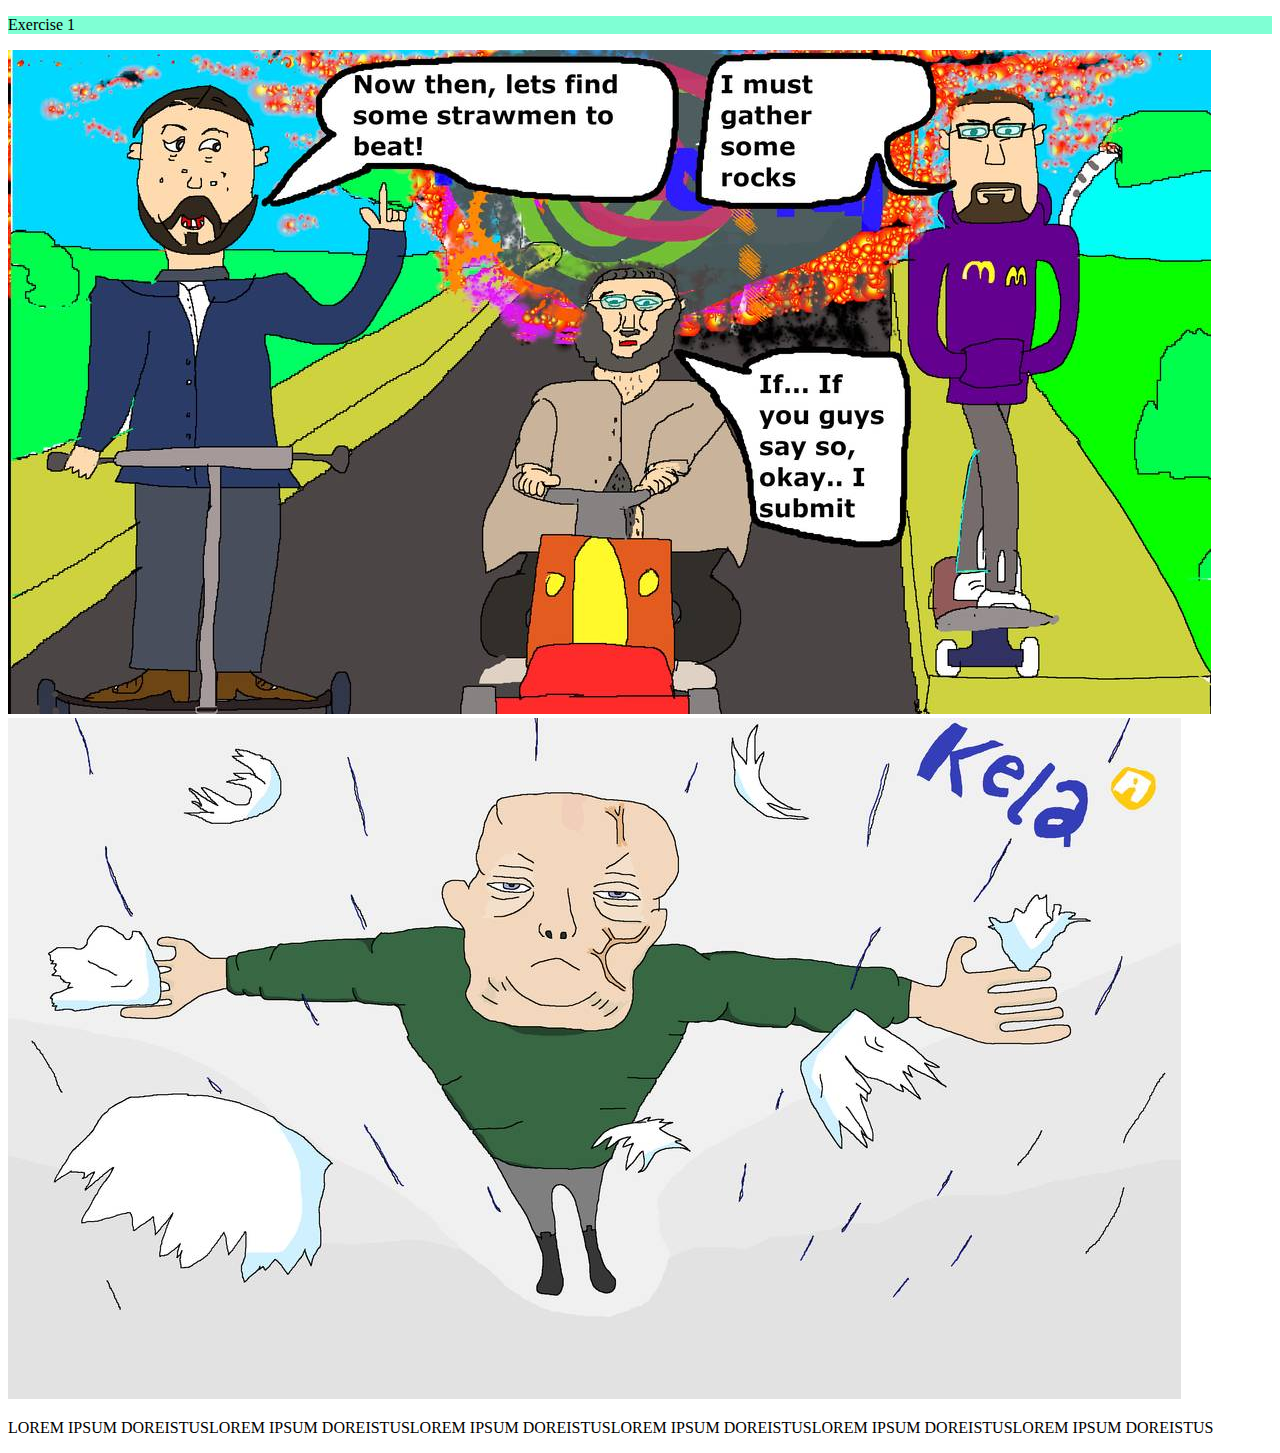
==== html/exc1.html @ 035c52de "Initial commit" ====
<!DOCTYPE html>
<html lang="en">
<head>
    <meta charset="UTF-8">
    <meta name="viewport" content="width=device-width, initial-scale=1.0"/>
    <title>Exercise 1</title>
    <link rel="stylesheet" type="text/css" href="/css/exc1.css"/>
</head>
<body>
<p id="title">Exercise 1</p>
<img id="banner_image" src="/images/banner.jpg" alt="The three horsemen of defeat"/>
<img id="draggable_image" src="/images/joni.jpg" alt="Joni Konnori standing in the rain"/>
<p>LOREM IPSUM DOREISTUSLOREM IPSUM DOREISTUSLOREM IPSUM DOREISTUSLOREM
    IPSUM DOREISTUSLOREM
    IPSUM DOREISTUSLOREM IPSUM DOREISTUS</p>
</body>
</html>
---- css/exc1.css ----
*{
    box-sizing: border-box;
}
#title{
    border:2px black;
    background-color: aquamarine;
}
.col1{width: 10%}
.col2{width: 20%}
.col3{width: 30%}
.col4{width: 40%}
.col5{width: 50%}
.col6{width: 60%}
.col7{width: 70%}
.col8{width: 80%}
.col9{width: 90%}
.col10{width: 100%}
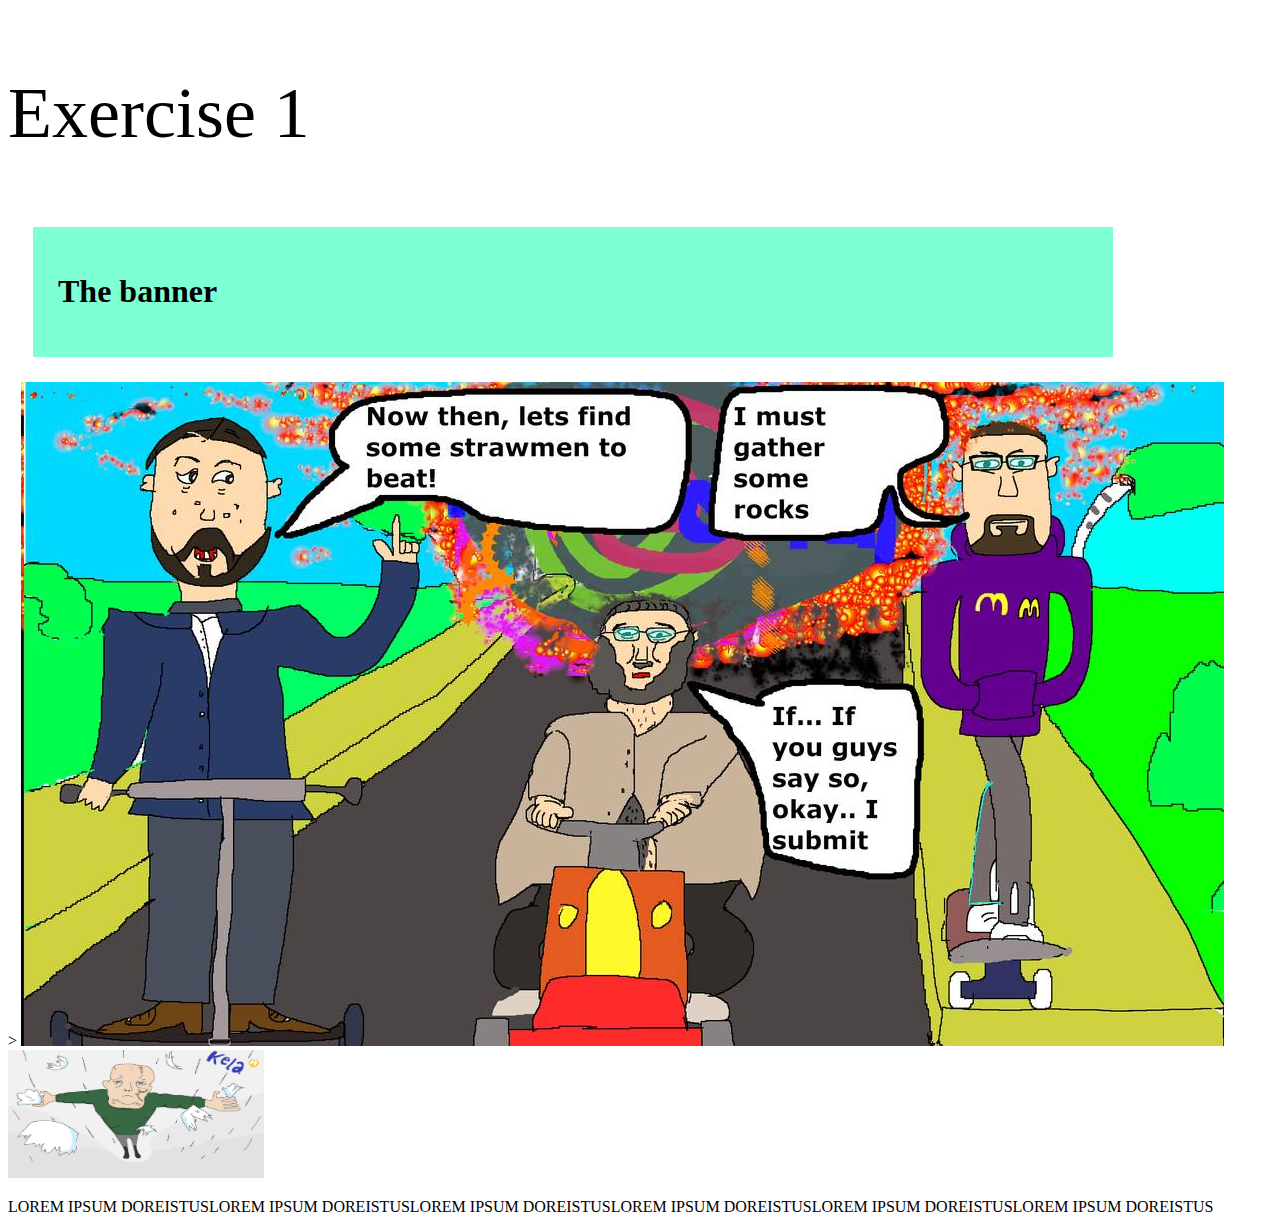
==== commit ec2709ae: "Fixes to images" ====
--- a/html/exc1.html
+++ b/html/exc1.html
@@ -4,12 +4,15 @@
     <meta charset="UTF-8">
     <meta name="viewport" content="width=device-width, initial-scale=1.0"/>
     <title>Exercise 1</title>
-    <link rel="stylesheet" type="text/css" href="/css/exc1.css"/>
+    <link rel="stylesheet" type="text/css" href="../css/exc1.css"/>
 </head>
 <body>
 <p id="title">Exercise 1</p>
-<img id="banner_image" src="/images/banner.jpg" alt="The three horsemen of defeat"/>
-<img id="draggable_image" src="/images/joni.jpg" alt="Joni Konnori standing in the rain"/>
+<div id="banner">
+    <h1>The banner</h1>
+</div>>
+<img id="panoramic_image" src="../images/banner.jpg" alt="The three horsemen of defeat">
+<img id="draggable_image" src="../images/joni.jpg" draggable="true" alt="Joni Konnori standing in the rain" width="256" height="128">
 <p>LOREM IPSUM DOREISTUSLOREM IPSUM DOREISTUSLOREM IPSUM DOREISTUSLOREM
     IPSUM DOREISTUSLOREM
     IPSUM DOREISTUSLOREM IPSUM DOREISTUS</p>
--- a/css/exc1.css
+++ b/css/exc1.css
@@ -3,7 +3,14 @@
 }
 #title{
     border:2px black;
+    font-size: 72px;
+}
+#banner{
+    width: 1080px;
     background-color: aquamarine;
+    border: 24px aqua;
+    padding: 25px;
+    margin: 25px;
 }
 .col1{width: 10%}
 .col2{width: 20%}
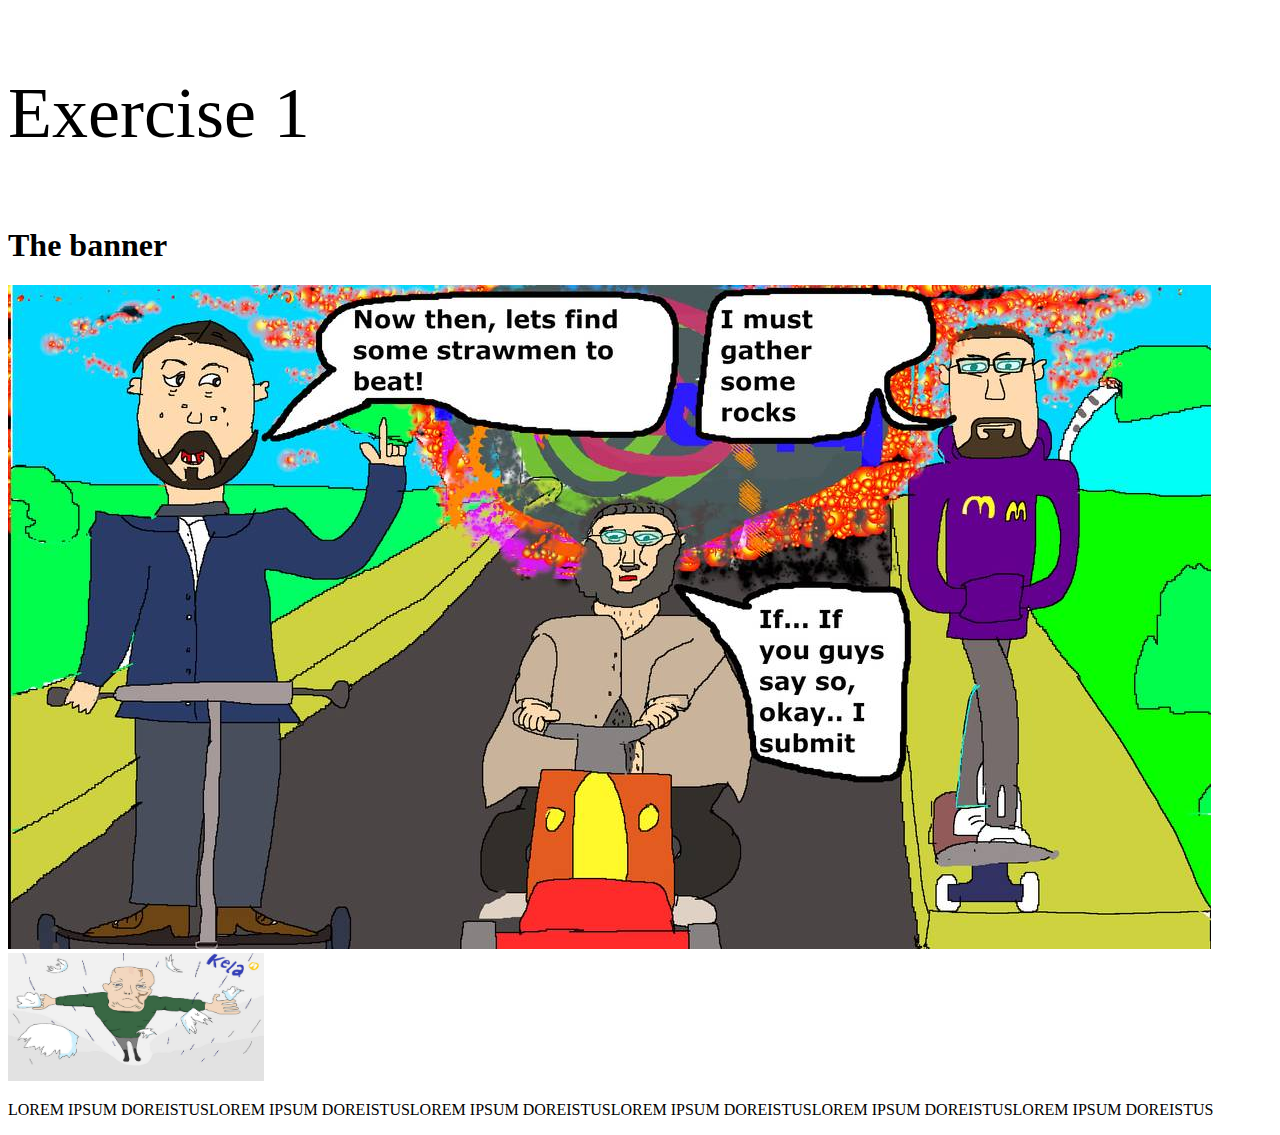
==== commit 11af599d: "Added javascript" ====
--- a/html/exc1.html
+++ b/html/exc1.html
@@ -8,9 +8,9 @@
 </head>
 <body>
 <p id="title">Exercise 1</p>
-<div id="banner">
-    <h1>The banner</h1>
-</div>>
+<div class="row">
+    <div class="col10"><h1>The banner</h1></div>
+</div>
 <img id="panoramic_image" src="../images/banner.jpg" alt="The three horsemen of defeat">
 <img id="draggable_image" src="../images/joni.jpg" draggable="true" alt="Joni Konnori standing in the rain" width="256" height="128">
 <p>LOREM IPSUM DOREISTUSLOREM IPSUM DOREISTUSLOREM IPSUM DOREISTUSLOREM
--- a/css/exc1.css
+++ b/css/exc1.css
@@ -22,3 +22,15 @@
 .col8{width: 80%}
 .col9{width: 90%}
 .col10{width: 100%}
+
+[class*="col-"] {
+    float: left;
+    padding: 15px;
+    border: 1px;
+}
+
+.row::after {
+    content: "";
+    clear: both;
+    display: table;
+}
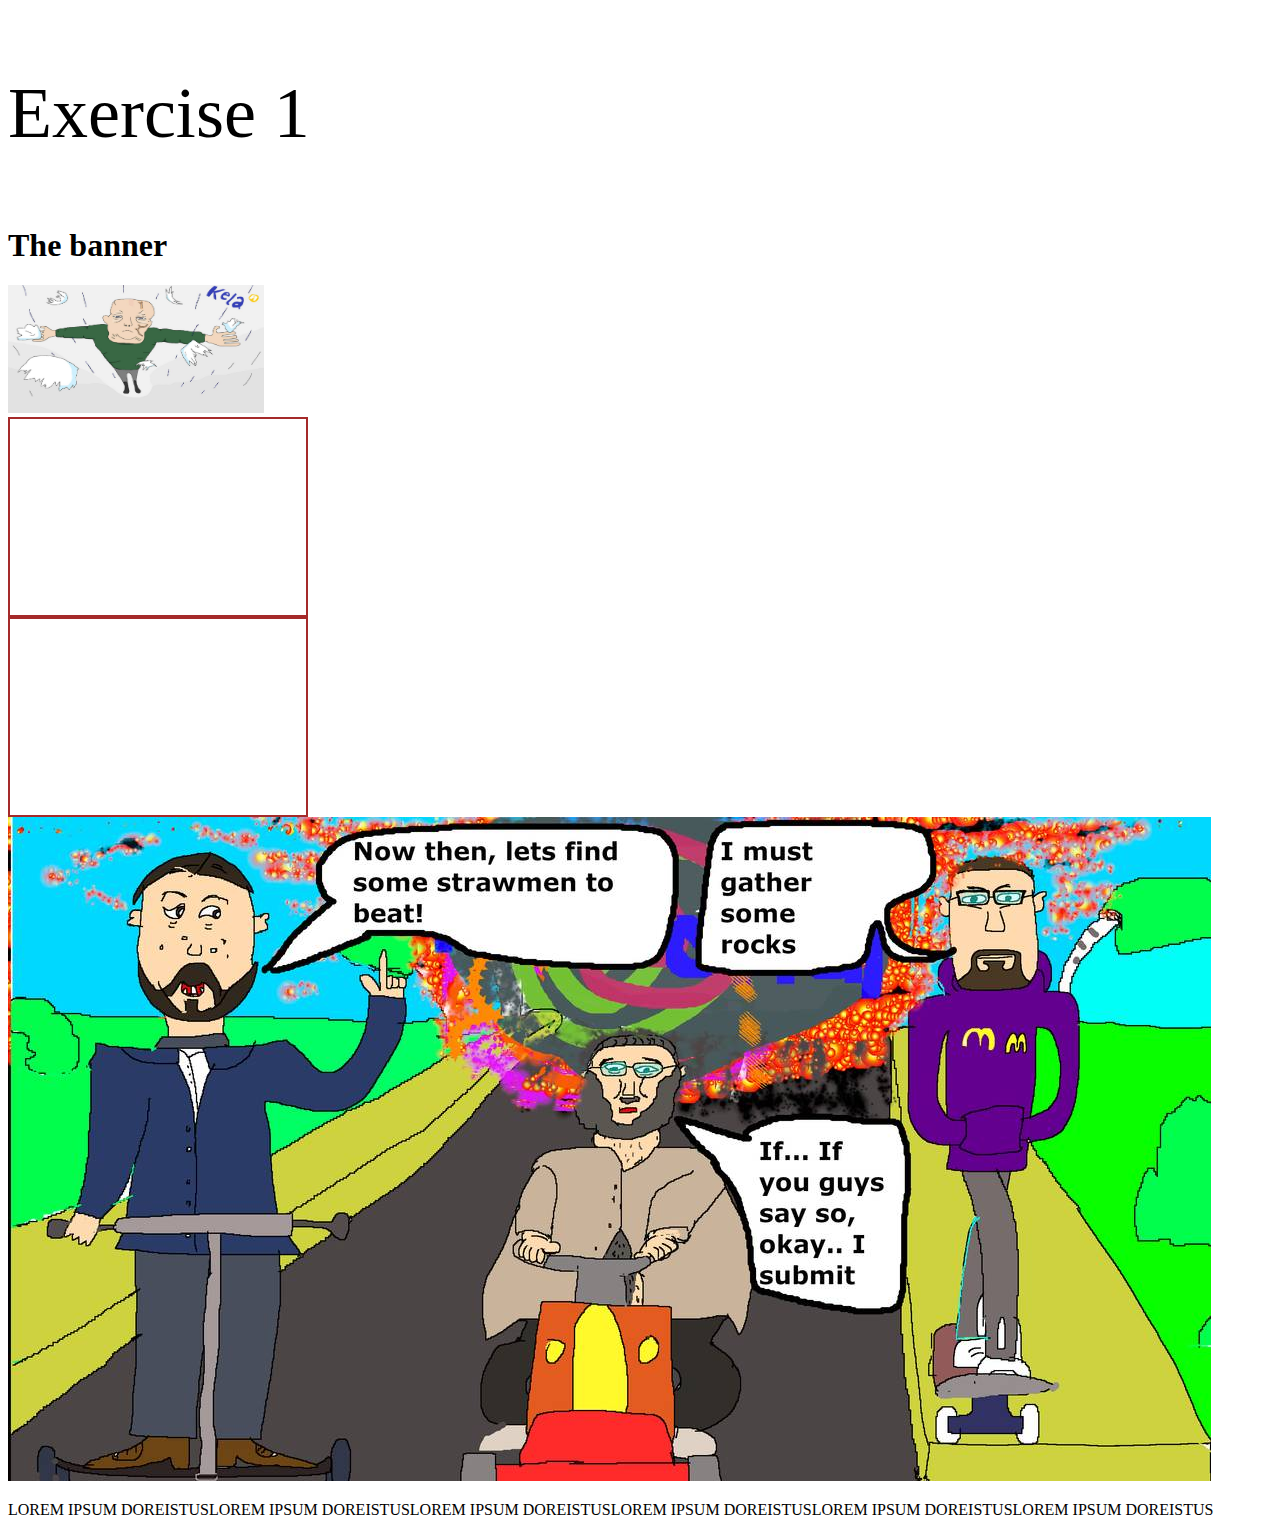
==== commit 77783ffb: "Initial drag and drop functionality" ====
--- a/html/exc1.html
+++ b/html/exc1.html
@@ -5,14 +5,27 @@
     <meta name="viewport" content="width=device-width, initial-scale=1.0"/>
     <title>Exercise 1</title>
     <link rel="stylesheet" type="text/css" href="../css/exc1.css"/>
+    <script src="../javascript/exc1.js"></script>
 </head>
 <body>
 <p id="title">Exercise 1</p>
 <div class="row">
     <div class="col10"><h1>The banner</h1></div>
 </div>
+<div class="row">
+    <div id="div1" class="col4">
+        <img id="draggable_image" src="../images/joni.jpg"
+             draggable="true" alt="Joni Konnori standing in the rain"
+             width="256" height="128" ondragstart="drag(event)"></div>
+    <div class="col3">
+        <div id="drop_area" ondrop="drop(event)" ondragover="allowDrop(event)"></div>
+    </div>
+    <div class="col3">
+        <div id="drop_area2" ondrop="drop(event)" ondragover="allowDrop(event)"></div>
+    </div>
+</div>
 <img id="panoramic_image" src="../images/banner.jpg" alt="The three horsemen of defeat">
-<img id="draggable_image" src="../images/joni.jpg" draggable="true" alt="Joni Konnori standing in the rain" width="256" height="128">
+
 <p>LOREM IPSUM DOREISTUSLOREM IPSUM DOREISTUSLOREM IPSUM DOREISTUSLOREM
     IPSUM DOREISTUSLOREM
     IPSUM DOREISTUSLOREM IPSUM DOREISTUS</p>
--- a/css/exc1.css
+++ b/css/exc1.css
@@ -34,3 +34,15 @@
     clear: both;
     display: table;
 }
+
+#drop_area {
+    width: 300px;
+    height: 200px;
+    border: 2px solid brown;
+}
+
+#drop_area2 {
+    width: 300px;
+    height: 200px;
+    border: 2px solid brown;
+}
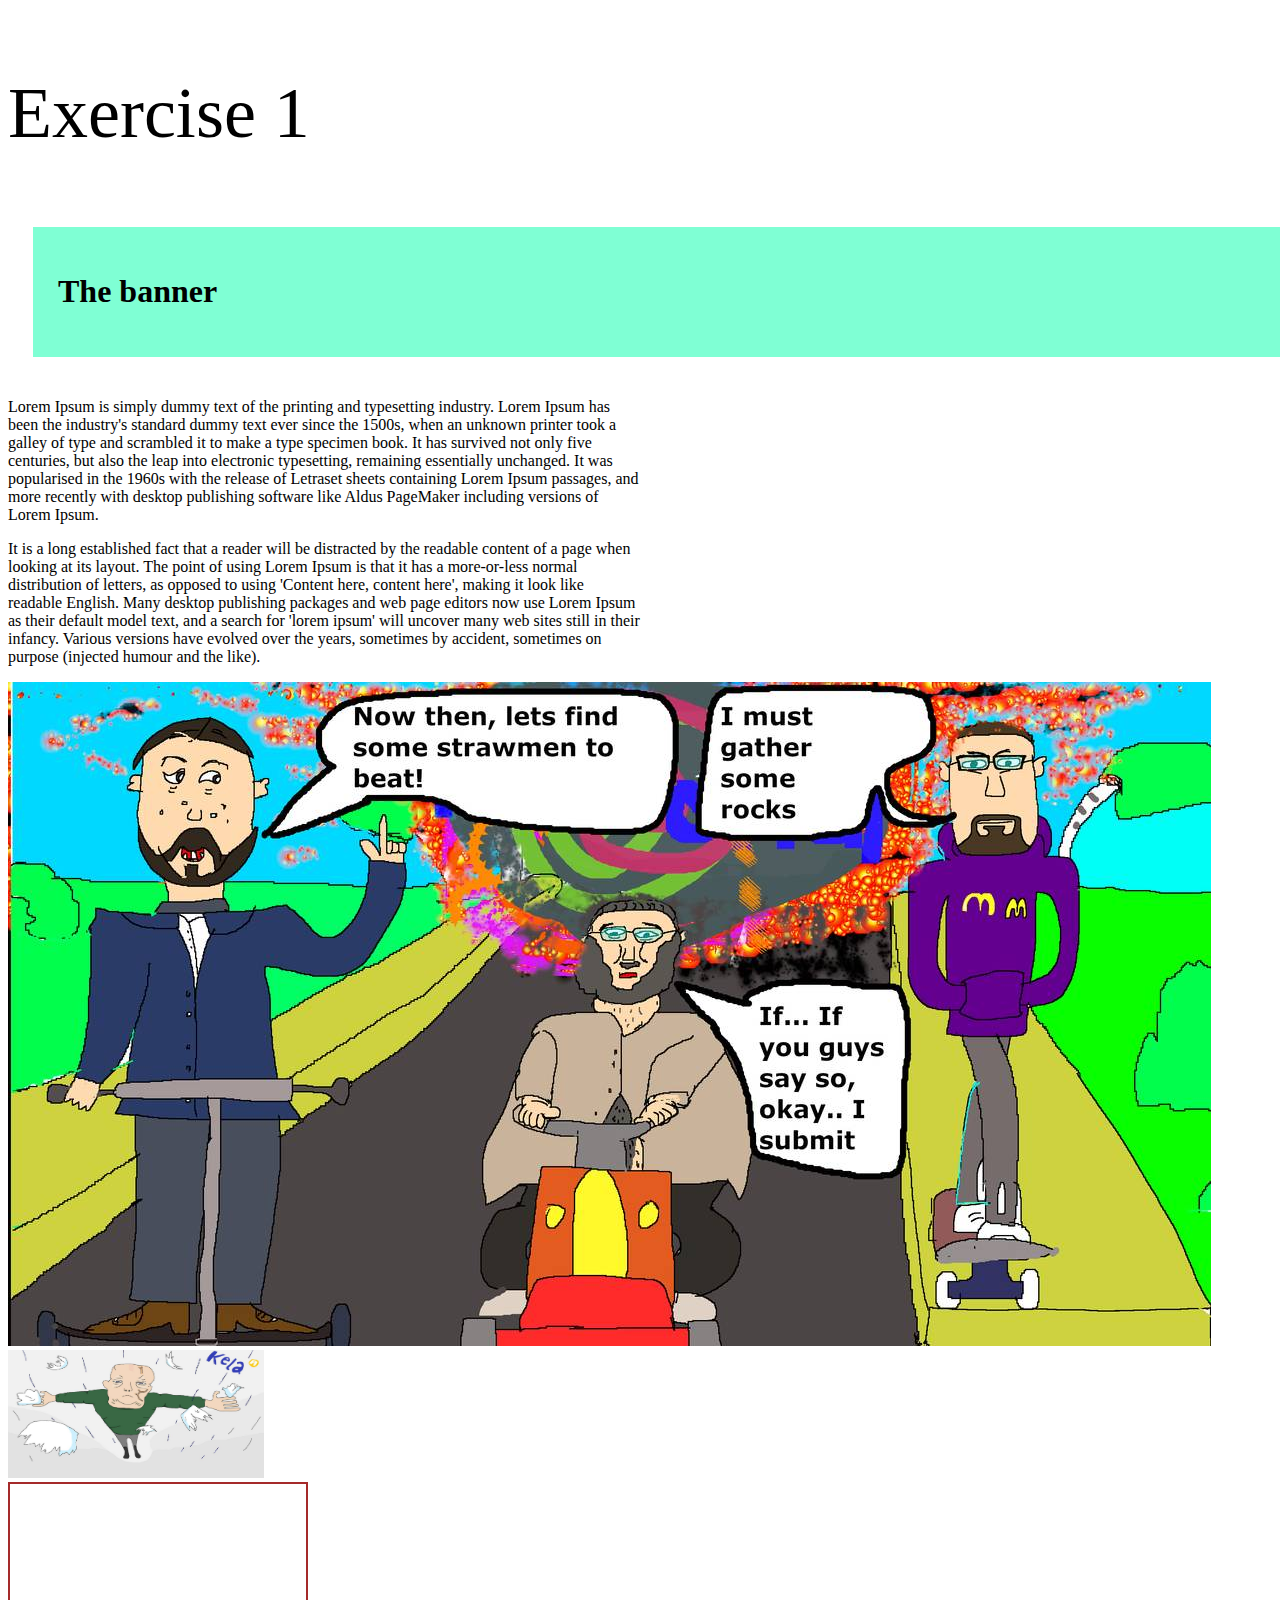
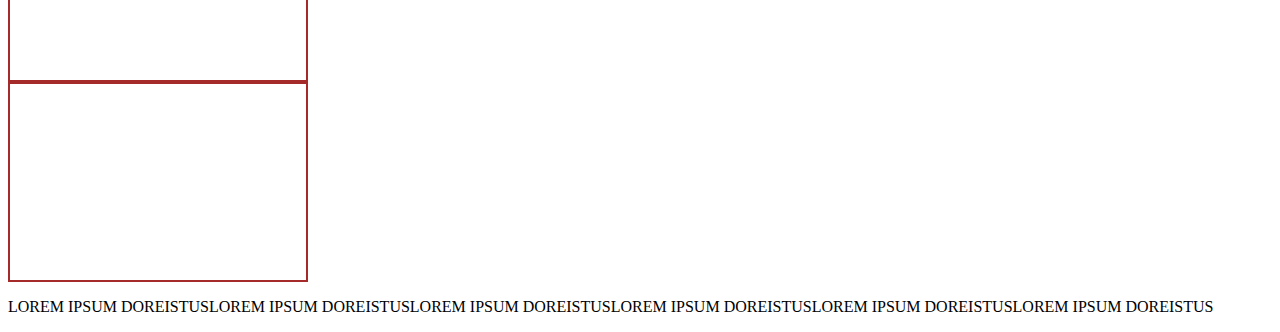
==== commit abfed285: "Divs" ====
--- a/html/exc1.html
+++ b/html/exc1.html
@@ -7,11 +7,42 @@
     <link rel="stylesheet" type="text/css" href="../css/exc1.css"/>
     <script src="../javascript/exc1.js"></script>
 </head>
-<body>
+
 <p id="title">Exercise 1</p>
+
 <div class="row">
-    <div class="col10"><h1>The banner</h1></div>
+    <div class="col10" id="banner"><h1>The banner</h1></div>
 </div>
+
+<div class="row">
+    <div class="col5">
+        <p id="text_area1">
+            Lorem Ipsum is simply dummy text of the printing and typesetting industry.
+            Lorem Ipsum has been the industry's standard dummy text ever since the 1500s,
+            when an unknown printer took a galley of type and scrambled it to make a type specimen book.
+            It has survived not only five centuries, but also the leap into electronic typesetting,
+            remaining essentially unchanged. It was popularised in the 1960s with the release of Letraset sheets containing Lorem Ipsum passages,
+            and more recently with desktop publishing software like Aldus PageMaker including versions of Lorem Ipsum.
+        </p>
+    </div>
+    <div class="col5">
+        <p id="text_area2">
+            It is a long established fact that a reader will be distracted by the readable content of a page when looking at its layout.
+            The point of using Lorem Ipsum is that it has a more-or-less normal distribution of letters, as opposed to using 'Content here, content here',
+            making it look like readable English.
+            Many desktop publishing packages and web page editors now use Lorem Ipsum as their default model text,
+            and a search for 'lorem ipsum' will uncover many web sites still in their infancy. Various versions have evolved over the years,
+            sometimes by accident, sometimes on purpose (injected humour and the like).
+        </p>
+    </div>
+</div>
+
+<div class="row">
+    <div class="col10">
+        <img id="panoramic_image" src="../images/banner.jpg" alt="The three horsemen of defeat">
+    </div>
+</div>
+
 <div class="row">
     <div id="div1" class="col4">
         <img id="draggable_image" src="../images/joni.jpg"
@@ -24,7 +55,8 @@
         <div id="drop_area2" ondrop="drop(event)" ondragover="allowDrop(event)"></div>
     </div>
 </div>
-<img id="panoramic_image" src="../images/banner.jpg" alt="The three horsemen of defeat">
+
+
 
 <p>LOREM IPSUM DOREISTUSLOREM IPSUM DOREISTUSLOREM IPSUM DOREISTUSLOREM
     IPSUM DOREISTUSLOREM
--- a/css/exc1.css
+++ b/css/exc1.css
@@ -6,27 +6,37 @@
     font-size: 72px;
 }
 #banner{
-    width: 1080px;
+    max-width: 1920px;
     background-color: aquamarine;
     border: 24px aqua;
     padding: 25px;
     margin: 25px;
 }
-.col1{width: 10%}
-.col2{width: 20%}
-.col3{width: 30%}
-.col4{width: 40%}
-.col5{width: 50%}
-.col6{width: 60%}
-.col7{width: 70%}
-.col8{width: 80%}
-.col9{width: 90%}
-.col10{width: 100%}
+[class*="col-"]{
+    width: 100%;
+}
+@media only screen and (min-width: 768px){
+    .col1{width: 10%}
+    .col2{width: 20%}
+    .col3{width: 30%}
+    .col4{width: 40%}
+    .col5{width: 50%}
+    .col6{width: 60%}
+    .col7{width: 70%}
+    .col8{width: 80%}
+    .col9{width: 90%}
+    .col10{width: 100%}
+    #panoramic_image {
+        max-width: 1080px;
+        height: auto;
+    }
+}
+
 
 [class*="col-"] {
     float: left;
     padding: 15px;
-    border: 1px;
+    border: 1px solid greenyellow;
 }
 
 .row::after {
@@ -46,3 +56,8 @@
     height: 200px;
     border: 2px solid brown;
 }
+
+#panoramic_image {
+    max-width: 100%;
+    height: auto;
+}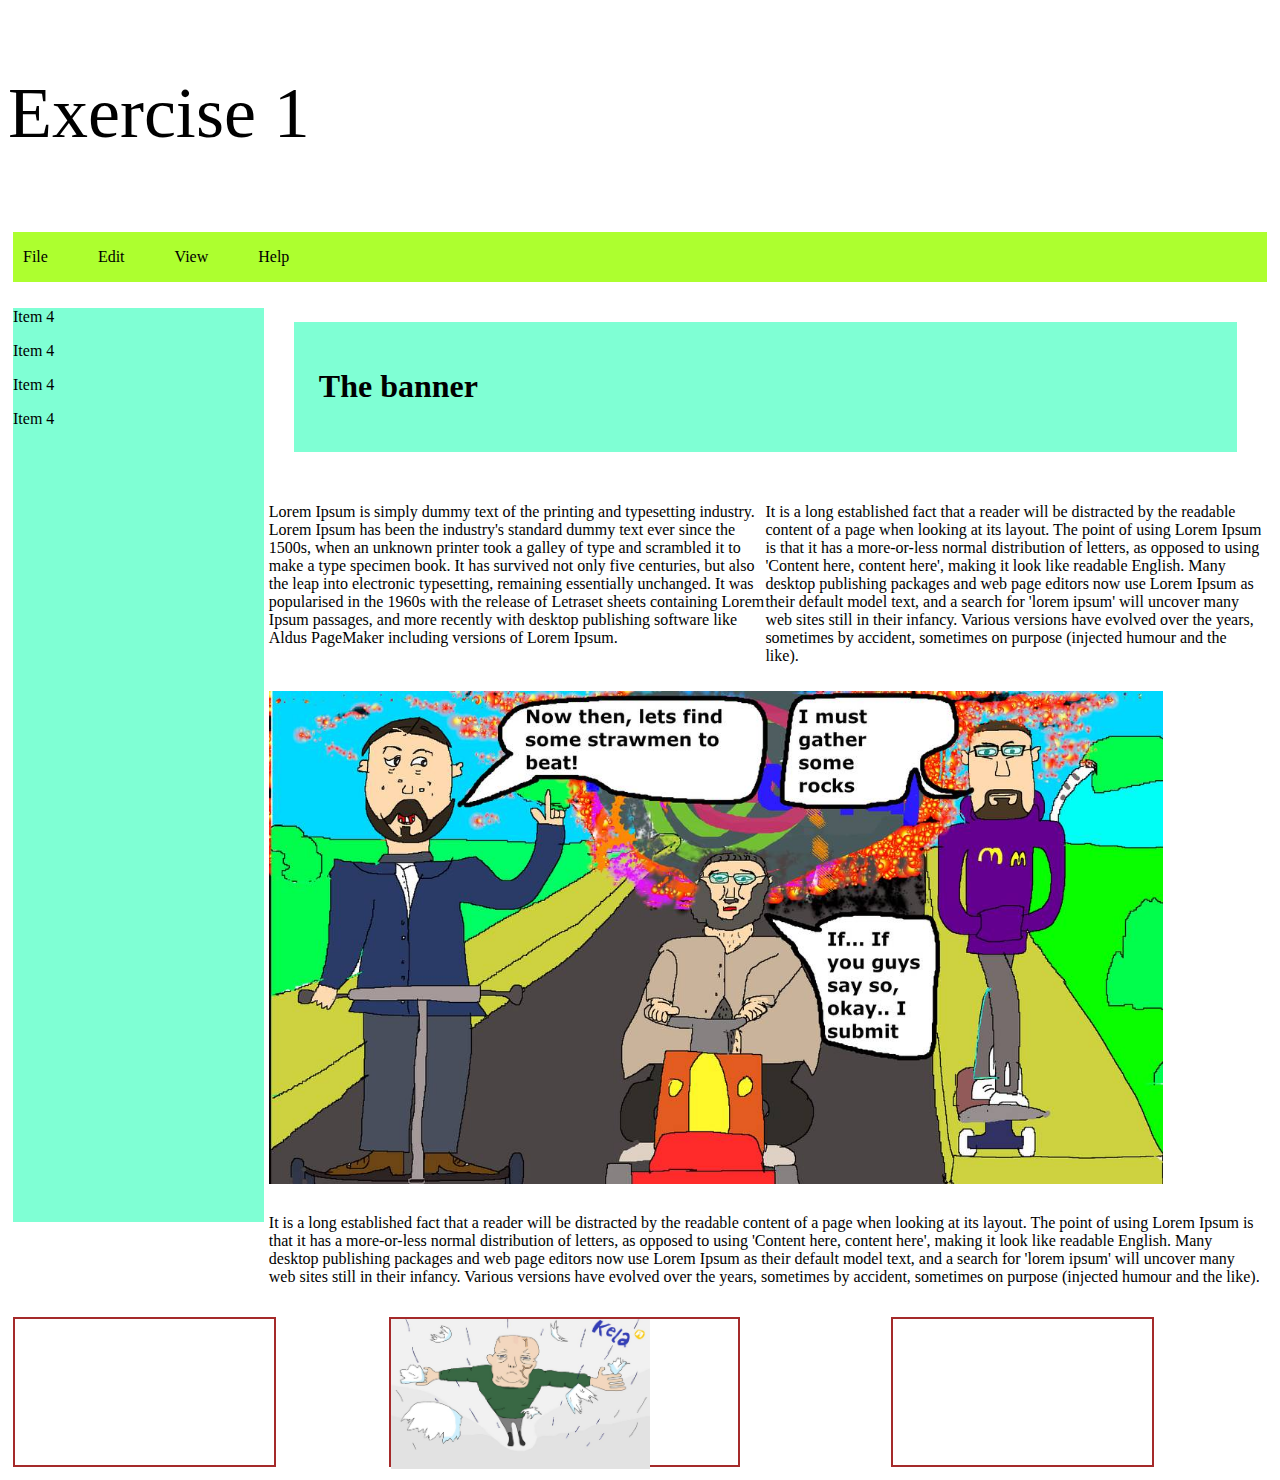
==== commit 54060e43: "Fixes to layouts of different tasks" ====
--- a/html/exc1.html
+++ b/html/exc1.html
@@ -11,55 +11,93 @@
 <p id="title">Exercise 1</p>
 
 <div class="row">
-    <div class="col10" id="banner"><h1>The banner</h1></div>
-</div>
-
-<div class="row">
-    <div class="col5">
-        <p id="text_area1">
-            Lorem Ipsum is simply dummy text of the printing and typesetting industry.
-            Lorem Ipsum has been the industry's standard dummy text ever since the 1500s,
-            when an unknown printer took a galley of type and scrambled it to make a type specimen book.
-            It has survived not only five centuries, but also the leap into electronic typesetting,
-            remaining essentially unchanged. It was popularised in the 1960s with the release of Letraset sheets containing Lorem Ipsum passages,
-            and more recently with desktop publishing software like Aldus PageMaker including versions of Lorem Ipsum.
-        </p>
-    </div>
-    <div class="col5">
-        <p id="text_area2">
-            It is a long established fact that a reader will be distracted by the readable content of a page when looking at its layout.
-            The point of using Lorem Ipsum is that it has a more-or-less normal distribution of letters, as opposed to using 'Content here, content here',
-            making it look like readable English.
-            Many desktop publishing packages and web page editors now use Lorem Ipsum as their default model text,
-            and a search for 'lorem ipsum' will uncover many web sites still in their infancy. Various versions have evolved over the years,
-            sometimes by accident, sometimes on purpose (injected humour and the like).
-        </p>
-    </div>
-</div>
-
-<div class="row">
-    <div class="col10">
-        <img id="panoramic_image" src="../images/banner.jpg" alt="The three horsemen of defeat">
-    </div>
-</div>
-
-<div class="row">
-    <div id="div1" class="col4">
-        <img id="draggable_image" src="../images/joni.jpg"
-             draggable="true" alt="Joni Konnori standing in the rain"
-             width="256" height="128" ondragstart="drag(event)"></div>
-    <div class="col3">
-        <div id="drop_area" ondrop="drop(event)" ondragover="allowDrop(event)"></div>
-    </div>
-    <div class="col3">
-        <div id="drop_area2" ondrop="drop(event)" ondragover="allowDrop(event)"></div>
+    <div id="top_menu" class="col10">
+        <p class="topmenutext">File</p>
+        <p class="topmenutext">Edit</p>
+        <p class="topmenutext">View</p>
+        <p class="topmenutext">Help</p>
     </div>
 </div>
 
 
 
-<p>LOREM IPSUM DOREISTUSLOREM IPSUM DOREISTUSLOREM IPSUM DOREISTUSLOREM
-    IPSUM DOREISTUSLOREM
-    IPSUM DOREISTUSLOREM IPSUM DOREISTUS</p>
+<div class="row">
+    <div class="col2">
+        <div class="side_menu">
+            <p>Item 4</p>
+            <p>Item 4</p>
+            <p>Item 4</p>
+            <p>Item 4</p>
+        </div>
+    </div>
+    <div class="col8">
+        <div class="row">
+            <div class="col10" id="banner"><h1>The banner</h1></div>
+        </div>
+
+        <div class="row" id="textarea_mid">
+            <div class="col5">
+                <p id="text_area1">
+                    Lorem Ipsum is simply dummy text of the printing and typesetting industry.
+                    Lorem Ipsum has been the industry's standard dummy text ever since the 1500s,
+                    when an unknown printer took a galley of type and scrambled it to make a type specimen book.
+                    It has survived not only five centuries, but also the leap into electronic typesetting,
+                    remaining essentially unchanged. It was popularised in the 1960s with the release of Letraset sheets containing Lorem Ipsum passages,
+                    and more recently with desktop publishing software like Aldus PageMaker including versions of Lorem Ipsum.
+                </p>
+            </div>
+            <div class="col5">
+                <p id="text_area2">
+                    It is a long established fact that a reader will be distracted by the readable content of a page when looking at its layout.
+                    The point of using Lorem Ipsum is that it has a more-or-less normal distribution of letters, as opposed to using 'Content here, content here',
+                    making it look like readable English.
+                    Many desktop publishing packages and web page editors now use Lorem Ipsum as their default model text,
+                    and a search for 'lorem ipsum' will uncover many web sites still in their infancy. Various versions have evolved over the years,
+                    sometimes by accident, sometimes on purpose (injected humour and the like).
+                </p>
+            </div>
+        </div>
+
+        <div class="row">
+            <div class="col10">
+                <img id="panoramic_image" src="../images/banner.jpg" alt="The three horsemen of defeat">
+            </div>
+        </div>
+
+        <div class="row">
+            <div class="col10">
+                <p id="text_area3">
+                    It is a long established fact that a reader will be distracted by the readable content of a page when looking at its layout.
+                    The point of using Lorem Ipsum is that it has a more-or-less normal distribution of letters, as opposed to using 'Content here, content here',
+                    making it look like readable English.
+                    Many desktop publishing packages and web page editors now use Lorem Ipsum as their default model text,
+                    and a search for 'lorem ipsum' will uncover many web sites still in their infancy. Various versions have evolved over the years,
+                    sometimes by accident, sometimes on purpose (injected humour and the like).
+                </p>
+            </div>
+        </div>
+    </div>
+</div>
+
+<div class="row">
+
+    <div class="col3">
+        <div id="drop_area" ondrop="drop(event)" ondragover="allowDrop(event)"></div>
+    </div>
+
+    <div id="div1" class="col4">
+        <div id="image_area" ondrop="drop(event)", ondragover="allowDrop(event)">
+            <img id="draggable_image" src="../images/joni.jpg"
+                 draggable="true" alt="Joni Konnori standing in the rain"
+                 ondragstart="drag(event)">
+        </div>
+    </div>
+
+    <div class="col3">
+        <div id="drop_area2" ondrop="drop(event)" ondragover="allowDrop(event)"></div>
+    </div>
+
+</div>
+
 </body>
 </html>--- a/css/exc1.css
+++ b/css/exc1.css
@@ -5,12 +5,29 @@
     border:2px black;
     font-size: 72px;
 }
+@keyframes color_swap {
+    0% {background-color: aqua;}
+    50% {background-color: blue;}
+    100% {background-color: aqua;}
+}
+@keyframes text_hover {
+    from {float: left;}
+    to {float: right;}
+}
 #banner{
     max-width: 1920px;
     background-color: aquamarine;
     border: 24px aqua;
     padding: 25px;
     margin: 25px;
+    animation-name: color_swap;
+    animation-duration: 4s;
+    animation-iteration-count: infinite;
+}
+#banner_text{
+    animation-name: text_hover;
+    animation-duration: 6s;
+    animation-iteration-count: infinite;
 }
 [class*="col-"]{
     width: 100%;
@@ -30,6 +47,11 @@
         max-width: 1080px;
         height: auto;
     }
+    .row {
+        display: flex;
+        flex-direction: row;
+        padding: 5px;
+    }
 }
 
 
@@ -39,25 +61,58 @@
     border: 1px solid greenyellow;
 }
 
+
 .row::after {
     content: "";
     clear: both;
     display: table;
 }
 
+#image_area {
+    width: auto;
+    max-width: 70%;
+    height: 150px;
+    border: 2px solid brown;
+}
+
+#draggable_image {
+    width: auto;
+    max-width: 90%;
+    height: 150px;
+}
+
 #drop_area {
-    width: 300px;
-    height: 200px;
+    width: auto;
+    max-width: 70%;
+    height: 150px;
     border: 2px solid brown;
 }
 
 #drop_area2 {
-    width: 300px;
-    height: 200px;
+    width: auto;
+    max-width: 70%;
+    height: 150px;
     border: 2px solid brown;
 }
 
 #panoramic_image {
-    max-width: 100%;
+    max-width: 90%;
     height: auto;
-}+}
+
+#top_menu {
+    background-color: greenyellow;
+    display: flex;
+    flex-direction: row;
+}
+
+
+.topmenutext {
+    padding-right: 40px;
+    padding-left: 10px;
+}
+
+.side_menu {
+    background-color: aquamarine;
+    min-height: 90%;
+}
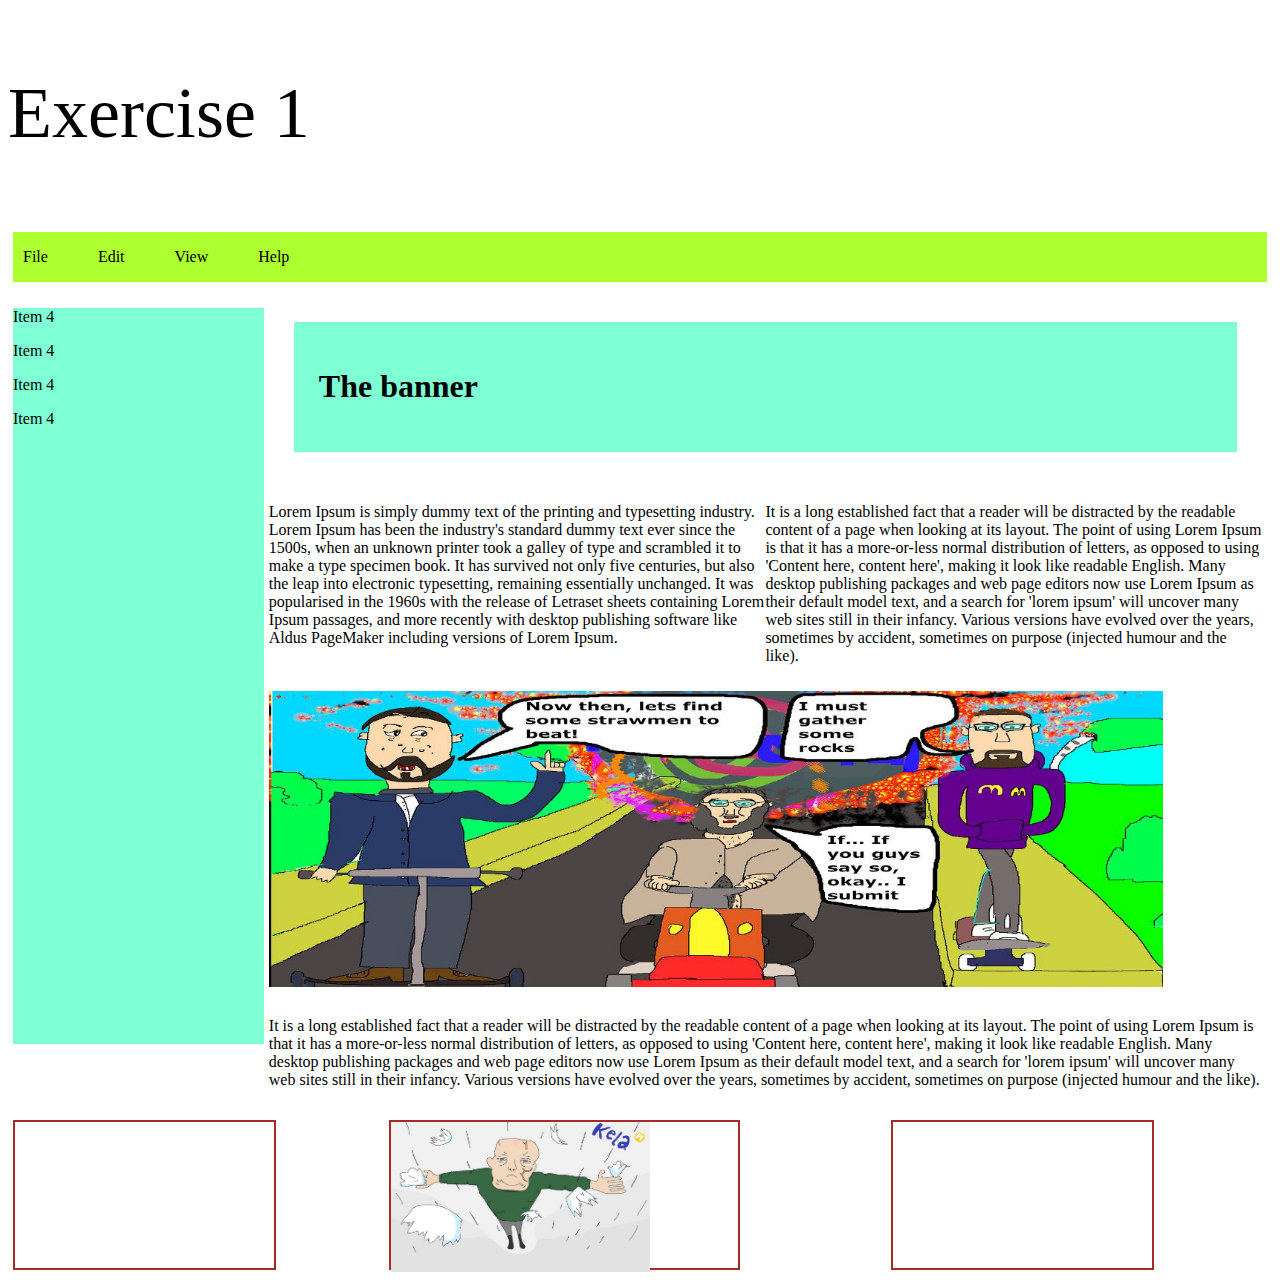
==== commit ee5cfc07: "Final changes" ====
--- a/html/exc1.html
+++ b/html/exc1.html
@@ -60,7 +60,7 @@
 
         <div class="row">
             <div class="col10">
-                <img id="panoramic_image" src="../images/banner.jpg" alt="The three horsemen of defeat">
+                <img id="panoramic_image" src="../images/bannerpan.jpg" alt="The three horsemen of defeat">
             </div>
         </div>
 
